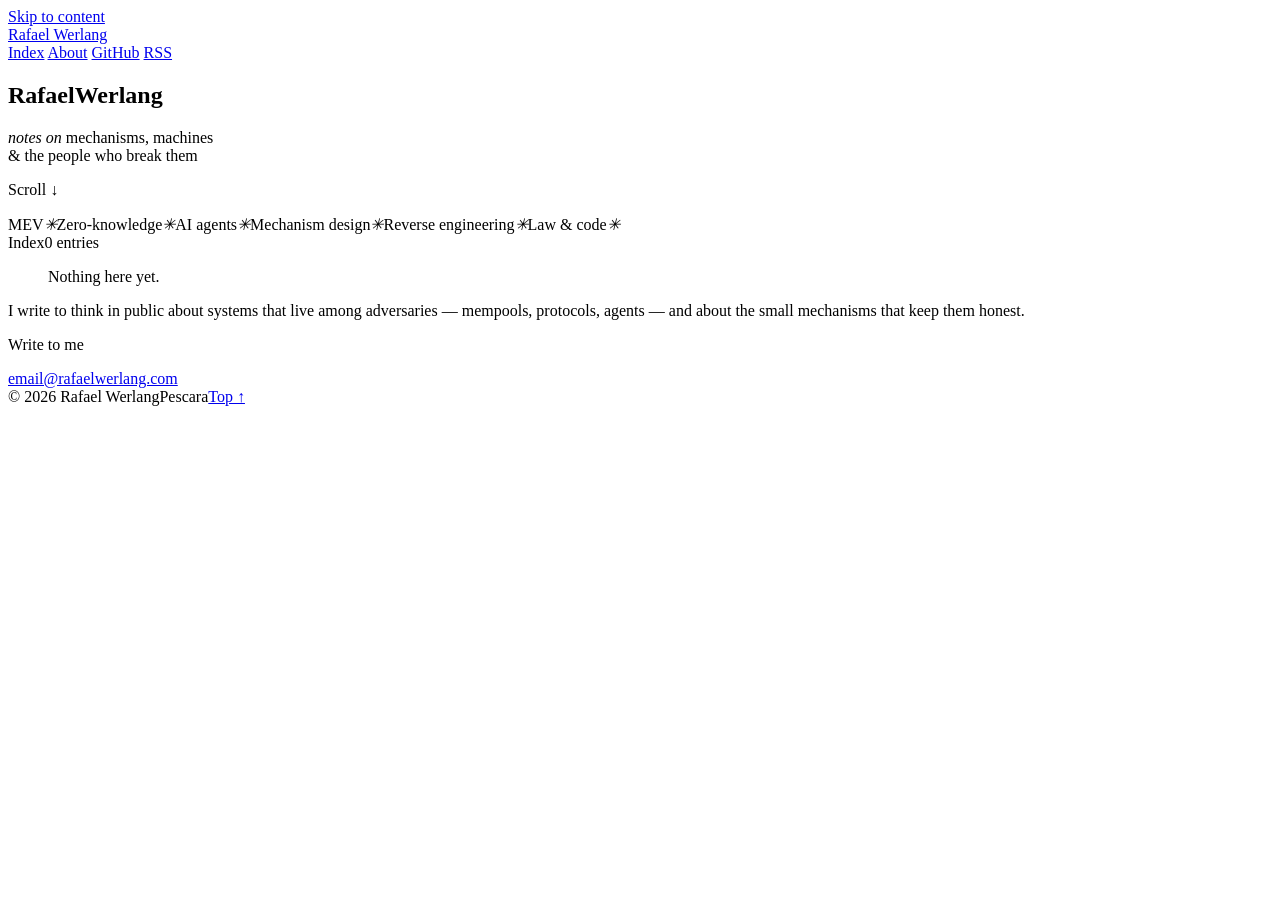
==== docs/index.html @ 4f1a3c0e "rafaelwerlang.com: initial site Co-Authored-By: Claude Opus 5.5 <noreply@anthropic.com>" ====
<!doctype html>
<html lang="en">
<head>
<meta charset="utf-8">
<meta name="viewport" content="width=device-width, initial-scale=1">
<title>Rafael Werlang</title>
<meta name="description" content="Notes on protocol design, MEV, zero-knowledge and the security of AI agents.">
<link rel="canonical" href="https://rafaelwerlang.com/">
<meta property="og:type" content="website">
<meta property="og:title" content="Rafael Werlang">
<meta property="og:description" content="Notes on protocol design, MEV, zero-knowledge and the security of AI agents.">
<meta property="og:url" content="https://rafaelwerlang.com/">
<meta property="og:image" content="https://rafaelwerlang.com/og.png">
<meta name="twitter:card" content="summary_large_image">
<meta name="theme-color" content="#0b0b0b">
<link rel="alternate" type="application/rss+xml" title="Rafael Werlang" href="/rss.xml">
<link rel="icon" href="/favicon.svg" type="image/svg+xml">
<link rel="preload" href="/fonts/InterTight.ttf" as="font" type="font/ttf" crossorigin>
<link rel="stylesheet" href="/css/site.css">
<script src="/js/site.js" defer></script>
</head>
<body data-kind="home">
<a class="skip" href="#app">Skip to content</a>
<header class="top mono">
  <a class="brand" href="/">Rafael Werlang</a>
  <nav class="nav">
    <a href="/">Index</a>
    <a href="/about/">About</a>
    <a href="https://github.com/rafajaw" rel="noopener" target="_blank">GitHub</a>
    <a href="/rss.xml">RSS</a>
  </nav>
</header>
<main id="app" data-kind="home">
<section class="hero">
  <h1 class="mega split" aria-label="Rafael Werlang"><span class="line">Rafael</span><span class="line indent">Werlang</span></h1>
  <div class="hero-foot">
    <p class="hero-note"><em>notes on</em> mechanisms, machines<br>&amp; the people who break them</p>
    <p class="mono hero-scroll">Scroll ↓</p>
  </div>
</section>
<div class="marquee" aria-hidden="true"><div class="track">
  <span>MEV</span><i>✳</i><span>Zero-knowledge</span><i>✳</i><span>AI agents</span><i>✳</i><span>Mechanism design</span><i>✳</i><span>Reverse engineering</span><i>✳</i><span>Law &amp; code</span><i>✳</i>
</div></div>
<section class="index">
  <header class="index-head mono"><span>Index</span><span>0 entries</span></header>
  <ol class="rows">
    <p class="empty">Nothing here yet.</p>
  </ol>
</section>
<section class="statement">
  <p class="words">I write to think in public about systems that live among adversaries — mempools, protocols, agents — and about the small mechanisms that keep them honest.</p>
</section>

</main>
<footer class="foot">
  <p class="foot-label mono">Write to me</p>
  <a class="foot-mail roll" href="mailto:email@rafaelwerlang.com" data-text="email@rafaelwerlang.com">email@rafaelwerlang.com</a>
  <div class="foot-row mono"><span>© 2026 Rafael Werlang</span><span class="clock">Pescara</span><a href="#app" class="totop">Top ↑</a></div>
</footer>
<div class="curtain" aria-hidden="true"></div>
<div class="cursor" aria-hidden="true"></div>
</body>
</html>
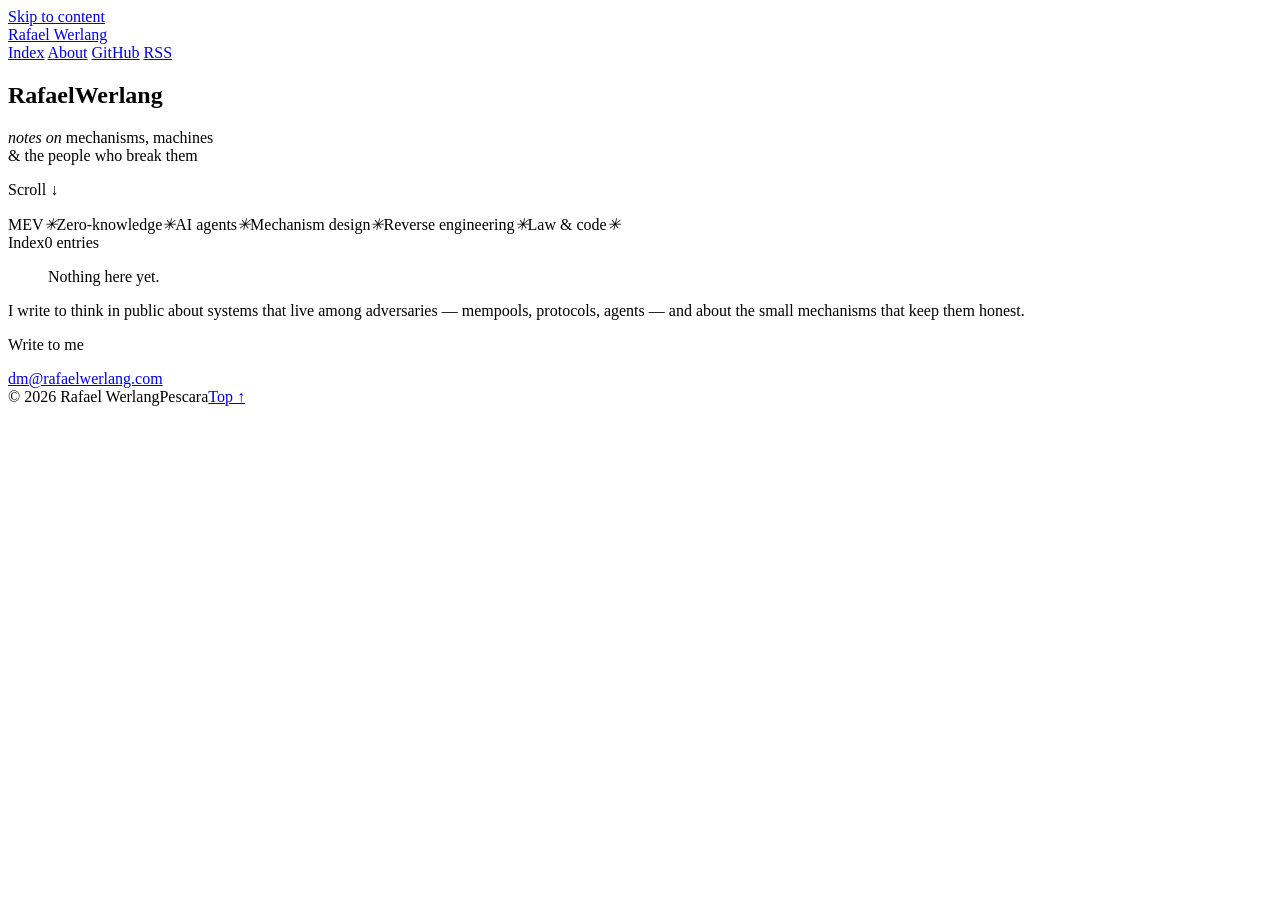
==== commit e79bc0f1: "Contact email: dm@rafaelwerlang.com Co-Authored-By: Claude Opus 5.5 <noreply@anthropic.com>" ====
--- a/docs/index.html
+++ b/docs/index.html
@@ -18,6 +18,7 @@
 <link rel="preload" href="/fonts/InterTight.ttf" as="font" type="font/ttf" crossorigin>
 <link rel="stylesheet" href="/css/site.css">
 <script src="/js/site.js" defer></script>
+<script data-goatcounter="https://rafaelwerlang.goatcounter.com/count" src="/js/count.js" async></script>
 </head>
 <body data-kind="home">
 <a class="skip" href="#app">Skip to content</a>
@@ -54,7 +55,7 @@
 </main>
 <footer class="foot">
   <p class="foot-label mono">Write to me</p>
-  <a class="foot-mail roll" href="mailto:email@rafaelwerlang.com" data-text="email@rafaelwerlang.com">email@rafaelwerlang.com</a>
+  <a class="foot-mail roll" href="mailto:dm@rafaelwerlang.com" data-text="dm@rafaelwerlang.com">dm@rafaelwerlang.com</a>
   <div class="foot-row mono"><span>© 2026 Rafael Werlang</span><span class="clock">Pescara</span><a href="#app" class="totop">Top ↑</a></div>
 </footer>
 <div class="curtain" aria-hidden="true"></div>
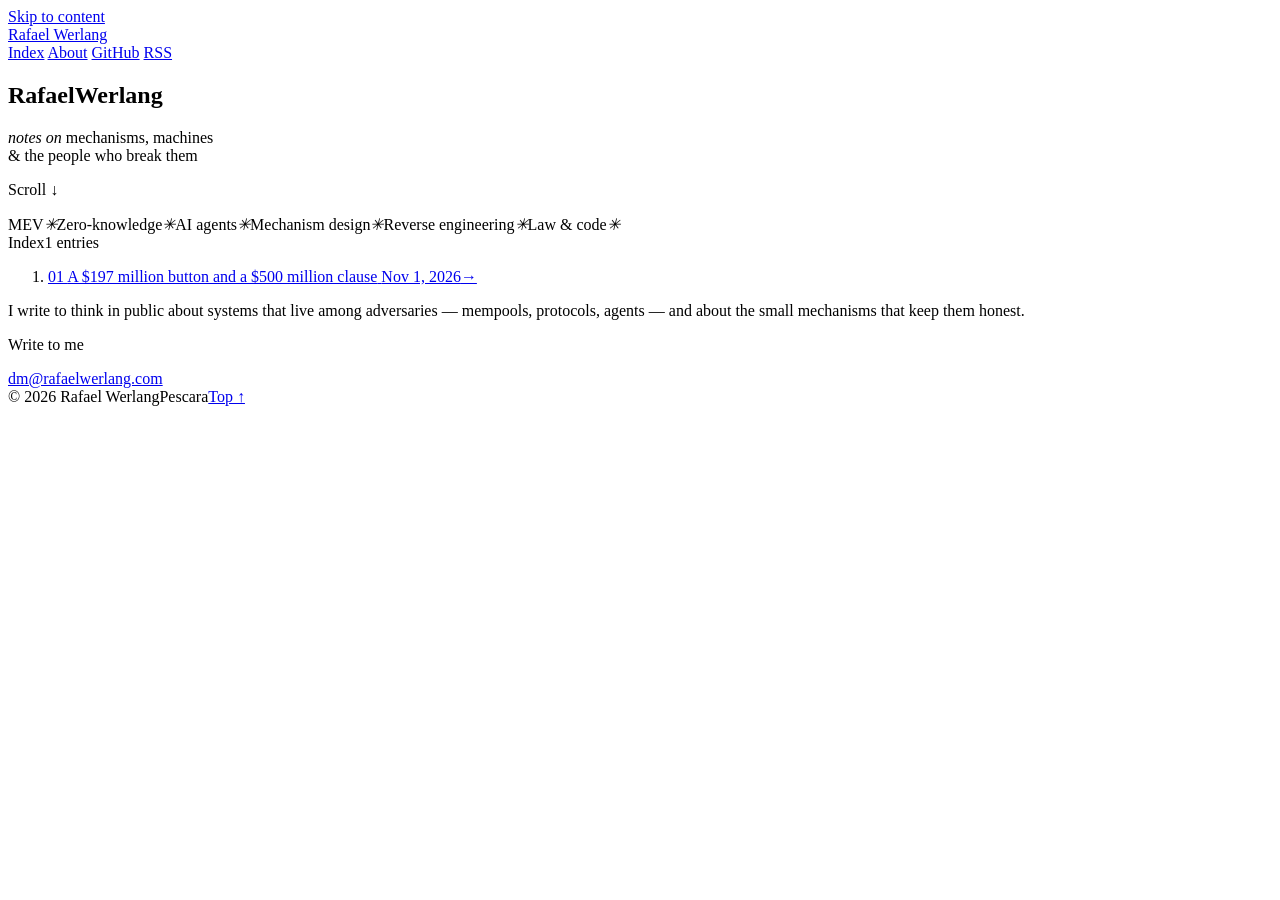
==== commit a5fcfdbf: "Post: A $197 million button and a $500 million clause Co-Authored-By: Claude Opus 5.5 <noreply@anthr" ====
--- a/docs/index.html
+++ b/docs/index.html
@@ -43,9 +43,16 @@
   <span>MEV</span><i>✳</i><span>Zero-knowledge</span><i>✳</i><span>AI agents</span><i>✳</i><span>Mechanism design</span><i>✳</i><span>Reverse engineering</span><i>✳</i><span>Law &amp; code</span><i>✳</i>
 </div></div>
 <section class="index">
-  <header class="index-head mono"><span>Index</span><span>0 entries</span></header>
+  <header class="index-head mono"><span>Index</span><span>1 entries</span></header>
   <ol class="rows">
-    <p class="empty">Nothing here yet.</p>
+    <li class="row" style="--i:0">
+  <a href="/posts/a-button-and-a-clause/">
+    <span class="num mono">01</span>
+    <span class="row-title">A $197 million button and a $500 million clause</span>
+    <span class="row-meta mono"><time datetime="2026-11-01">Nov 1, 2026</time><span class="row-arrow">→</span></span>
+  </a>
+</li>
+
   </ol>
 </section>
 <section class="statement">
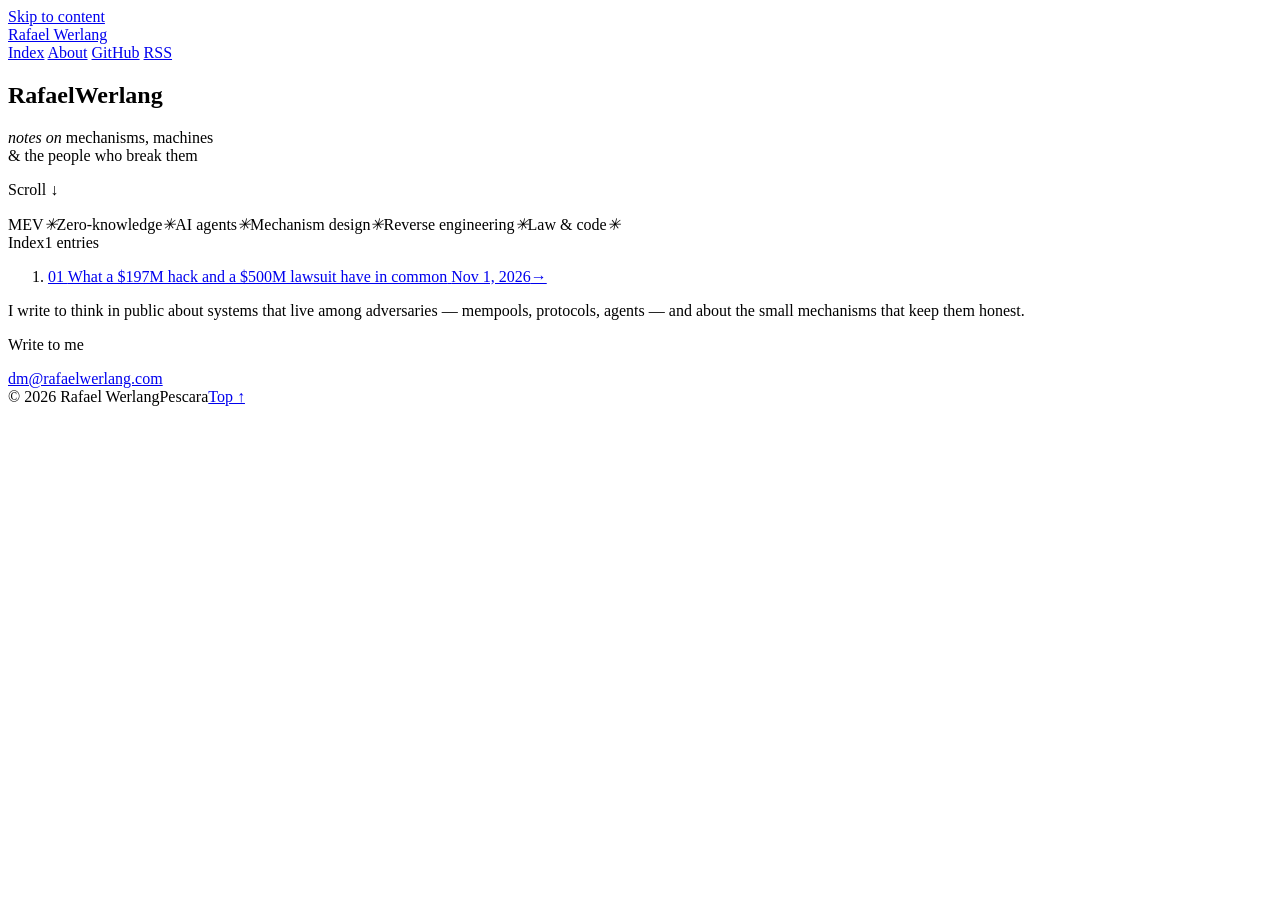
==== commit 3c88a65d: "Post title: What a $197M hack and a $500M lawsuit have in common Co-Authored-By: Claude Opus 5.5 <no" ====
--- a/docs/index.html
+++ b/docs/index.html
@@ -46,9 +46,9 @@
   <header class="index-head mono"><span>Index</span><span>1 entries</span></header>
   <ol class="rows">
     <li class="row" style="--i:0">
-  <a href="/posts/a-button-and-a-clause/">
+  <a href="/posts/hack-and-lawsuit/">
     <span class="num mono">01</span>
-    <span class="row-title">A $197 million button and a $500 million clause</span>
+    <span class="row-title">What a $197M hack and a $500M lawsuit have in common</span>
     <span class="row-meta mono"><time datetime="2026-11-01">Nov 1, 2026</time><span class="row-arrow">→</span></span>
   </a>
 </li>
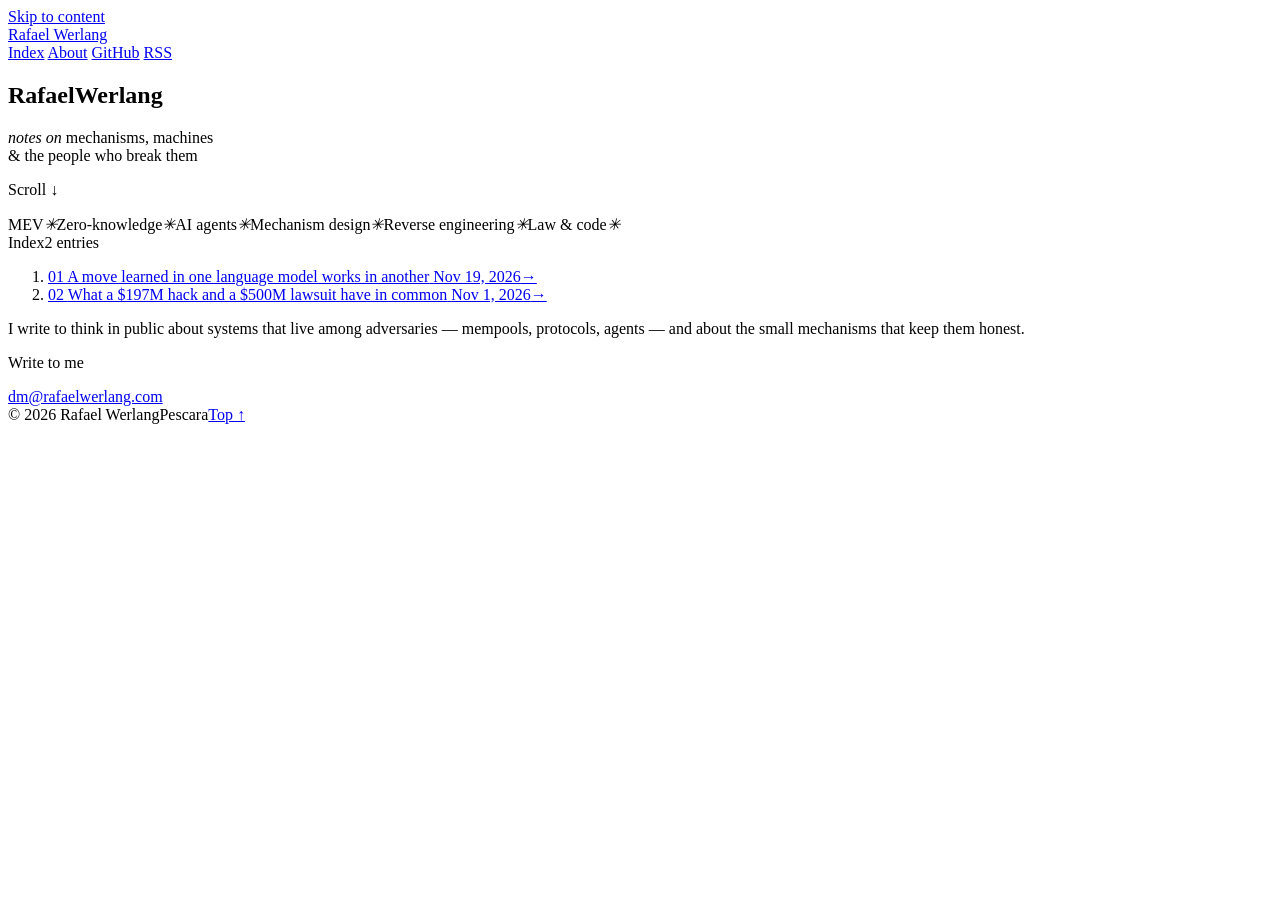
==== commit 05473b6f: "Post: A move learned in one language model works in another (+ LLMi preprint PDF)" ====
--- a/docs/index.html
+++ b/docs/index.html
@@ -11,6 +11,8 @@
 <meta property="og:description" content="Notes on protocol design, MEV, zero-knowledge and the security of AI agents.">
 <meta property="og:url" content="https://rafaelwerlang.com/">
 <meta property="og:image" content="https://rafaelwerlang.com/og.png">
+<meta property="og:image:width" content="1200">
+<meta property="og:image:height" content="630">
 <meta name="twitter:card" content="summary_large_image">
 <meta name="theme-color" content="#0b0b0b">
 <link rel="alternate" type="application/rss+xml" title="Rafael Werlang" href="/rss.xml">
@@ -18,6 +20,7 @@
 <link rel="preload" href="/fonts/InterTight.ttf" as="font" type="font/ttf" crossorigin>
 <link rel="stylesheet" href="/css/site.css">
 <script src="/js/site.js" defer></script>
+<script src="/js/speed.js" defer></script>
 <script data-goatcounter="https://rafaelwerlang.goatcounter.com/count" src="/js/count.js" async></script>
 </head>
 <body data-kind="home">
@@ -43,11 +46,18 @@
   <span>MEV</span><i>✳</i><span>Zero-knowledge</span><i>✳</i><span>AI agents</span><i>✳</i><span>Mechanism design</span><i>✳</i><span>Reverse engineering</span><i>✳</i><span>Law &amp; code</span><i>✳</i>
 </div></div>
 <section class="index">
-  <header class="index-head mono"><span>Index</span><span>1 entries</span></header>
+  <header class="index-head mono"><span>Index</span><span>2 entries</span></header>
   <ol class="rows">
     <li class="row" style="--i:0">
+  <a href="/posts/shared-transformations/">
+    <span class="num mono">01</span>
+    <span class="row-title">A move learned in one language model works in another</span>
+    <span class="row-meta mono"><time datetime="2026-11-19">Nov 19, 2026</time><span class="row-arrow">→</span></span>
+  </a>
+</li>
+<li class="row" style="--i:1">
   <a href="/posts/hack-and-lawsuit/">
-    <span class="num mono">01</span>
+    <span class="num mono">02</span>
     <span class="row-title">What a $197M hack and a $500M lawsuit have in common</span>
     <span class="row-meta mono"><time datetime="2026-11-01">Nov 1, 2026</time><span class="row-arrow">→</span></span>
   </a>
